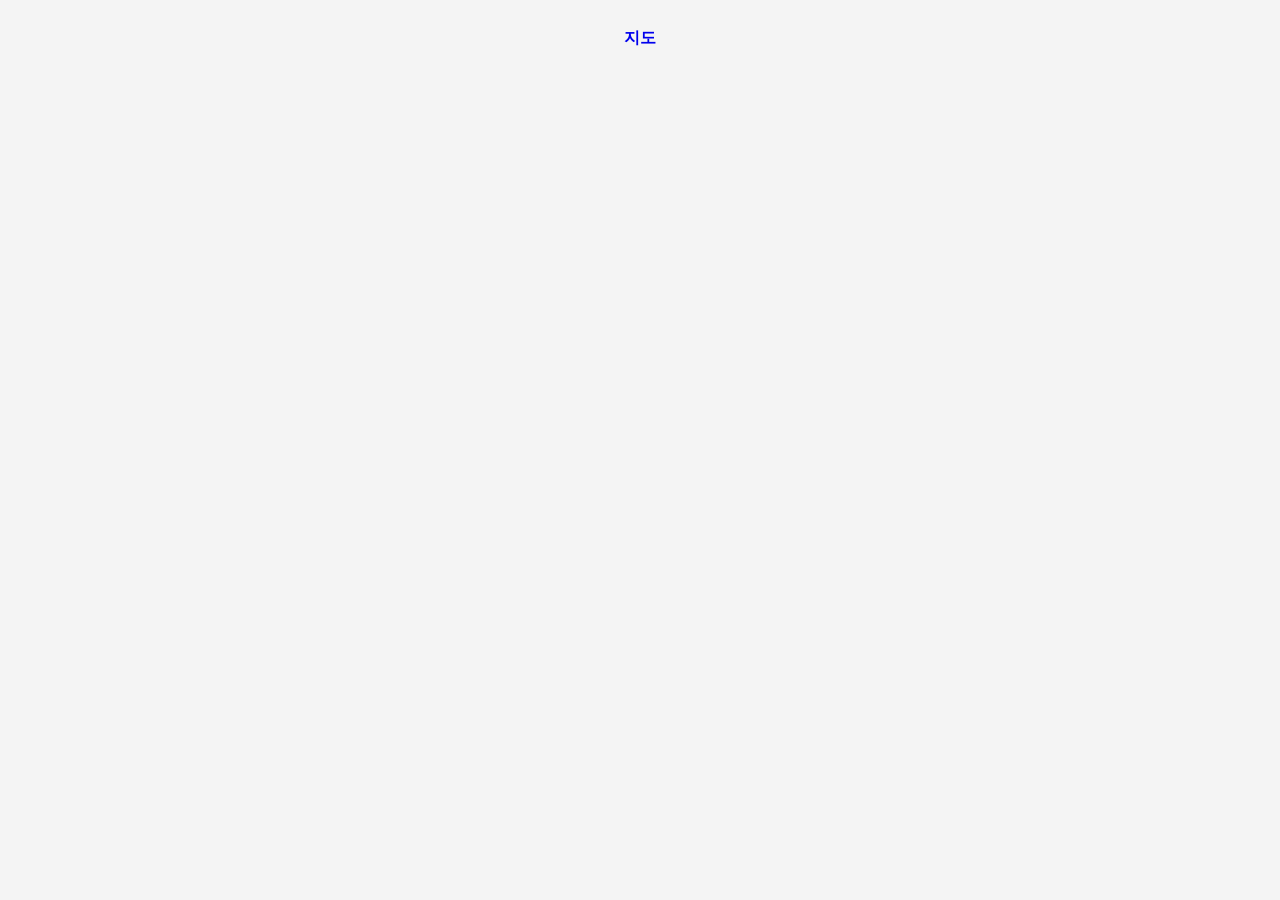
==== map.html @ 75d93fd9 "first commit" ====
<!DOCTYPE html>
<html lang="ko">
<head>

<meta charset="UTF-8">
<meta name="viewport" content="width=device-width, initial-scale=1">

<title>제주 지도</title>

<link rel="stylesheet" href="style.css">

<script src="https://dapi.kakao.com/v2/maps/sdk.js?appkey=abeb954c1e11388261a2d548c036a54d&libraries=clusterer"></script>

</head>

<body>

<nav>

<!--<a href="index.html">리스트</a>-->
<a href="map.html">지도</a>
<!--<a href="schedule.html">일정</a>-->

</nav>

<div id="map"></div>

<script src="data.js"></script>
<script src="map.js"></script>

</body>
</html>
---- style.css ----
body{
    font-family:sans-serif;
    padding:20px;
    background:#f4f4f4;
    }
    
    h1{
    text-align:center;
    }
    
    nav{
    text-align:center;
    margin-bottom:20px;
    }
    
    nav a{
    margin:10px;
    text-decoration:none;
    font-weight:bold;
    }
    
    button{
    margin:5px;
    padding:8px 12px;
    border:none;
    background:#2c7be5;
    color:white;
    border-radius:6px;
    }
    
    .card{
    background:white;
    padding:15px;
    margin-bottom:10px;
    border-radius:10px;
    box-shadow:0 2px 5px rgba(0,0,0,0.1);
    }
    
    textarea{
    width:100%;
    height:60px;
    }
    
    #map{
    height:80vh;
    }
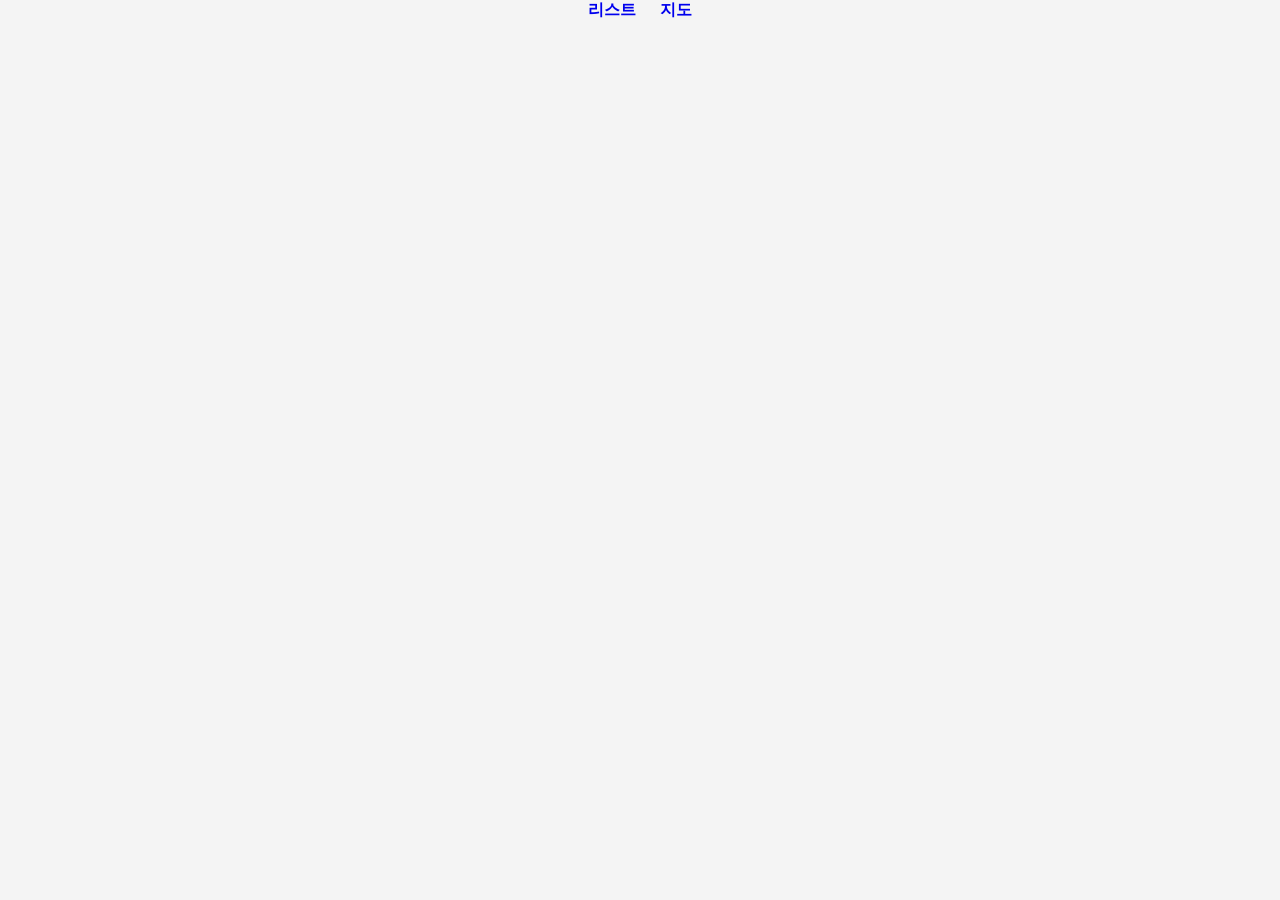
==== commit 16457d17: "first commit" ====
--- a/map.html
+++ b/map.html
@@ -17,7 +17,7 @@
 
 <nav>
 
-<!--<a href="index.html">리스트</a>-->
+<a href="index.html">리스트</a>
 <a href="map.html">지도</a>
 <!--<a href="schedule.html">일정</a>-->
 
--- a/style.css
+++ b/style.css
@@ -1,46 +1,99 @@
-body{
-    font-family:sans-serif;
-    padding:20px;
-    background:#f4f4f4;
-    }
-    
-    h1{
-    text-align:center;
-    }
-    
-    nav{
-    text-align:center;
-    margin-bottom:20px;
-    }
-    
-    nav a{
-    margin:10px;
-    text-decoration:none;
-    font-weight:bold;
-    }
-    
-    button{
-    margin:5px;
-    padding:8px 12px;
-    border:none;
-    background:#2c7be5;
-    color:white;
-    border-radius:6px;
-    }
-    
-    .card{
-    background:white;
-    padding:15px;
-    margin-bottom:10px;
-    border-radius:10px;
-    box-shadow:0 2px 5px rgba(0,0,0,0.1);
-    }
-    
-    textarea{
-    width:100%;
-    height:60px;
-    }
-    
-    #map{
-    height:80vh;
-    }+html, body {
+  margin: 0;
+  height: 100%;
+  font-family: sans-serif;
+  background: #f4f4f4;
+}
+
+/* 전체 레이아웃 */
+.app {
+  display: flex;
+  flex-direction: column;
+  height: 100vh;
+}
+
+/* 상단 고정 */
+.header {
+  flex: 0 0 auto;
+  background: white;
+  padding: 10px;
+  border-bottom: 1px solid #ddd;
+  position: sticky;
+  top: 0;
+  z-index: 10;
+}
+
+/* 리스트만 스크롤 */
+.list {
+  flex: 1;
+  overflow-y: auto;
+  padding: 10px;
+}
+
+/* 제목 */
+h1 {
+  text-align: center;
+}
+
+/* 네비 */
+nav {
+  text-align: center;
+  margin-bottom: 10px;
+}
+
+nav a {
+  margin: 10px;
+  text-decoration: none;
+  font-weight: bold;
+}
+
+/* 버튼 */
+button {
+  margin: 5px;
+  padding: 8px 12px;
+  border: none;
+  background: #2c7be5;
+  color: white;
+  border-radius: 6px;
+}
+
+/* 필터 버튼 */
+.filters button {
+  margin: 3px;
+  padding: 6px 10px;
+  border: 1px solid #ccc;
+  background: white;
+  color: black;
+}
+
+/* 활성 버튼 */
+.filters button.active {
+  background: #007aff;
+  color: white;
+  border: none;
+}
+
+/* 카드 */
+.card {
+  background: white;
+  padding: 15px;
+  margin-bottom: 10px;
+  border-radius: 10px;
+  box-shadow: 0 2px 5px rgba(0,0,0,0.1);
+}
+
+/* 선택 카드 강조 */
+.card.active {
+  border: 3px solid red;
+}
+
+/* 텍스트 영역 */
+textarea {
+  width: 100%;
+  height: 60px;
+}
+
+/* 지도 */
+#map {
+  height: 80vh;
+}
